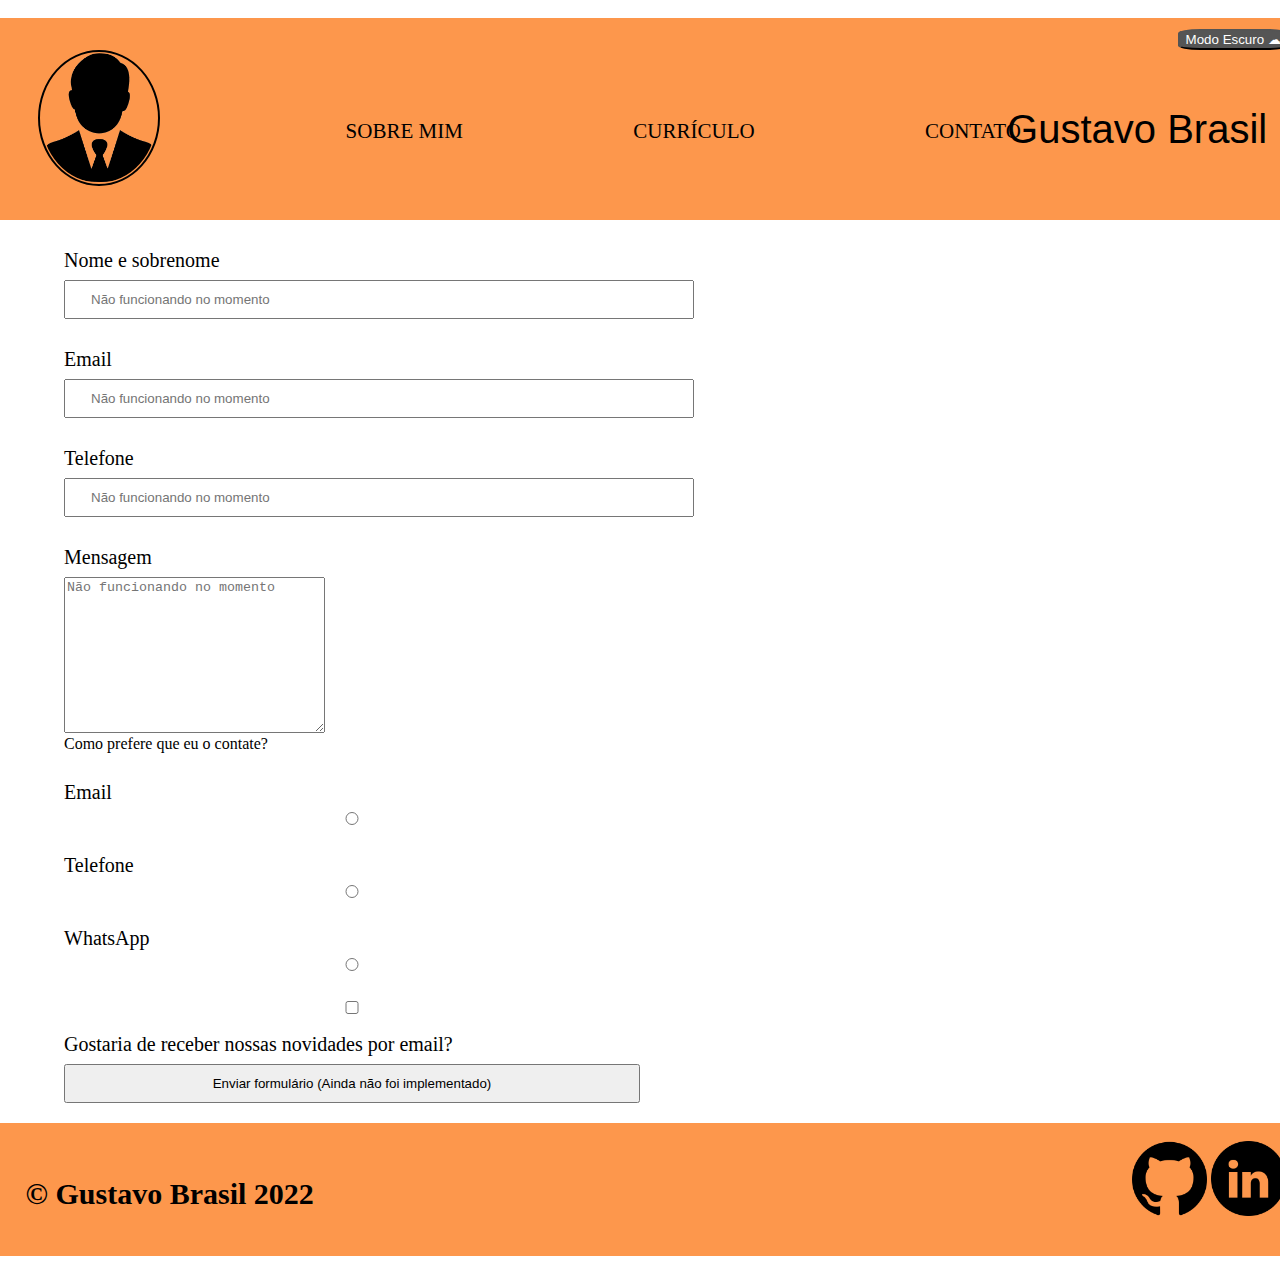
==== contato.html @ 2dc2003f "Atualização no JavaScript do site" ====
<!DOCTYPE html>
<html lang="pt-br">
    <head>
        <meta charset="UTF-8">
        <meta name="viewport" content="width=device-width, initial-scale=1">
        <title>Contato</title>
        <link rel="stylesheet" href="style-contato.css">
        <link rel="stylesheet" href="reset.css">
    </head>
    <body>
        <header>
            <div class="caixa"></div>
            <nav>
                <a href="index.html"><img src="foto-perfil.png" class="foto-perfil"></a>
                <h1 class="nome">Gustavo Brasil</h1>
                <!-- Pequena função para criar um botão que ao clicado ativa o Modo Escuro -->
                <button onclick="myFunction()">Modo Escuro &#9729;</button>
                <script>
                    function myFunction() {
                        var element = document.body;
                        element.classList.toggle("dark-mode");
                    }
                </script>
                <ul>
                    <li><a href="index.html">Sobre Mim</a></li>
                    <li><a href="curriculo.html">Currículo</a></li>
                    <li><a href="contato.html">Contato</a></li>
                </ul>
            </nav>
        </header>

        <main>
            <form>
                <label for="nomesobrenome">Nome e sobrenome</label>
                <input type="text" id="nomesobrenome" placeholder="Não funcionando no momento"> 

                <label for="email">Email</label>
                <input type="text" id="email" placeholder="Não funcionando no momento">

                <label for="telefone">Telefone</label>
                <input type="text" id="telefone" placeholder="Não funcionando no momento">

                <label for="mensagem">Mensagem</label>
                <textarea cols="30" rows="10" id="mensagem" placeholder="Não funcionando no momento"></textarea>

                <div>
                    <p>Como prefere que eu o contate?</p>
                    <label for="radio-email">Email</label>
                    <input type="radio" name="contato" value="email" id="radio-email">

                    <label for="radio-telefone">Telefone</label>
                    <input type="radio" name="contato" value="telefone" id="radio-telefone">

                    <label for="radio-whatsapp">WhatsApp</label>
                    <input type="radio" name="contato" value="whatsapp" id="radio-whatsapp">
                </div>

                <label><input type="checkbox">Gostaria de receber nossas novidades por email?</label>
        
                <input type="submit" value="Enviar formulário (Ainda não foi implementado)">

                

            </form>
        </main>
        
        <footer>
            <div class="caixa-rodape">
                <h1> &copy; Gustavo Brasil 2022</h1>
                <a href="https://github.com/gusBrasil" target="_blank" rel="noopener noreferrer">
                    <img href="index.html" src="icon-github.png" class="icons"></a>
                <a href="https://www.linkedin.com/in/gustavo-brasil-0ab0a7233/" target="_blank" rel="noopener noreferrer">
                    <img href="index.html" src="icon-linkedin.png" class="icons"></a>
            </div>
        </footer>
    </body>

</html>
---- style-contato.css ----
/* Tudo referente a Header */
header {
    position: relative;
    background-color: #FD974C;
    padding-top: 20px 0;
    /*background-color: #F1019C;*/
}

.caixa {
    position: relative;
    width: fill;
    margin-top: 1.4%;
}

header img {
    max-width: 115px;
    position: relative;
    left: 3%;
    top: 2rem;
    padding: 0.1%;
    border: #000000 solid 2px;
    border-radius: 100%;
}

.nome {
    text-align: right;
    position:relative;
    font-size: 40px;
    right: 1%;
    bottom: 3rem;
    font-family:'Gill Sans', 'Gill Sans MT', Calibri, 'Trebuchet MS', sans-serif;
    color:#000000;
}

nav ul{
    position: relative;
    display: inline;
    left: 3%;
    text-transform: uppercase;
}

nav li {
    display: inline;
    position: relative;
    font-size: 21px;
    left: 3%;
    margin-left: 12%;
    margin-right: 1%;
}

nav li a {
    color:#000000;
    text-decoration: none;
    position: relative;
    bottom: 4.7rem;
}

nav li a:hover {
    display: inline-block;
    transform: scale(1.15);
    color: #FFFFFF;
    border-bottom:#FFFFFF solid 2px;
    border-spacing: 30px;
}

button {
    position: relative;
    left: 92%;
    bottom: 170px;
    border-radius: 20%;
    background-color: #555555;
    color: #FFFFFF
}

.dark-mode {
    background-color: #000000;
    color: #FFFFFF;      
}

/* Tudo referente ao Main */

main {
    width: 90%;
    margin: 0 auto;
}

form label {
    display: block;
    font-size: 20px;
    margin: 30px 0 10px;
}

form input {
    display: block;
    margin: 0 0 20px;
    padding: 10px 25px;
    width: 50%;
}

/* Tudo referente ao Footer */

footer {
    background-color: #FD974C;
    position: relative;
}

/* relacionado ao nome no footer */
footer h1 {
    color: #000000;
    text-decoration: solid;
    font-size: 30px;
    position: relative;
    text-align: left;
    font-weight: bold;
    top: 2.7rem;
}

/* relacionado a caixa laranja no footer */
.caixa-rodape {
    max-width: 100%;
    bottom: 50%;
    padding: 1%;
    margin: 1%;
}

/* relacionado aos ícones de redes sociais no footer */
.icons {
    display: inline-flex;
    position: relative;
    max-width: 75px;
    left: 90%;
    align-items: right;
    justify-content: right;
    bottom: 1.5rem;
}
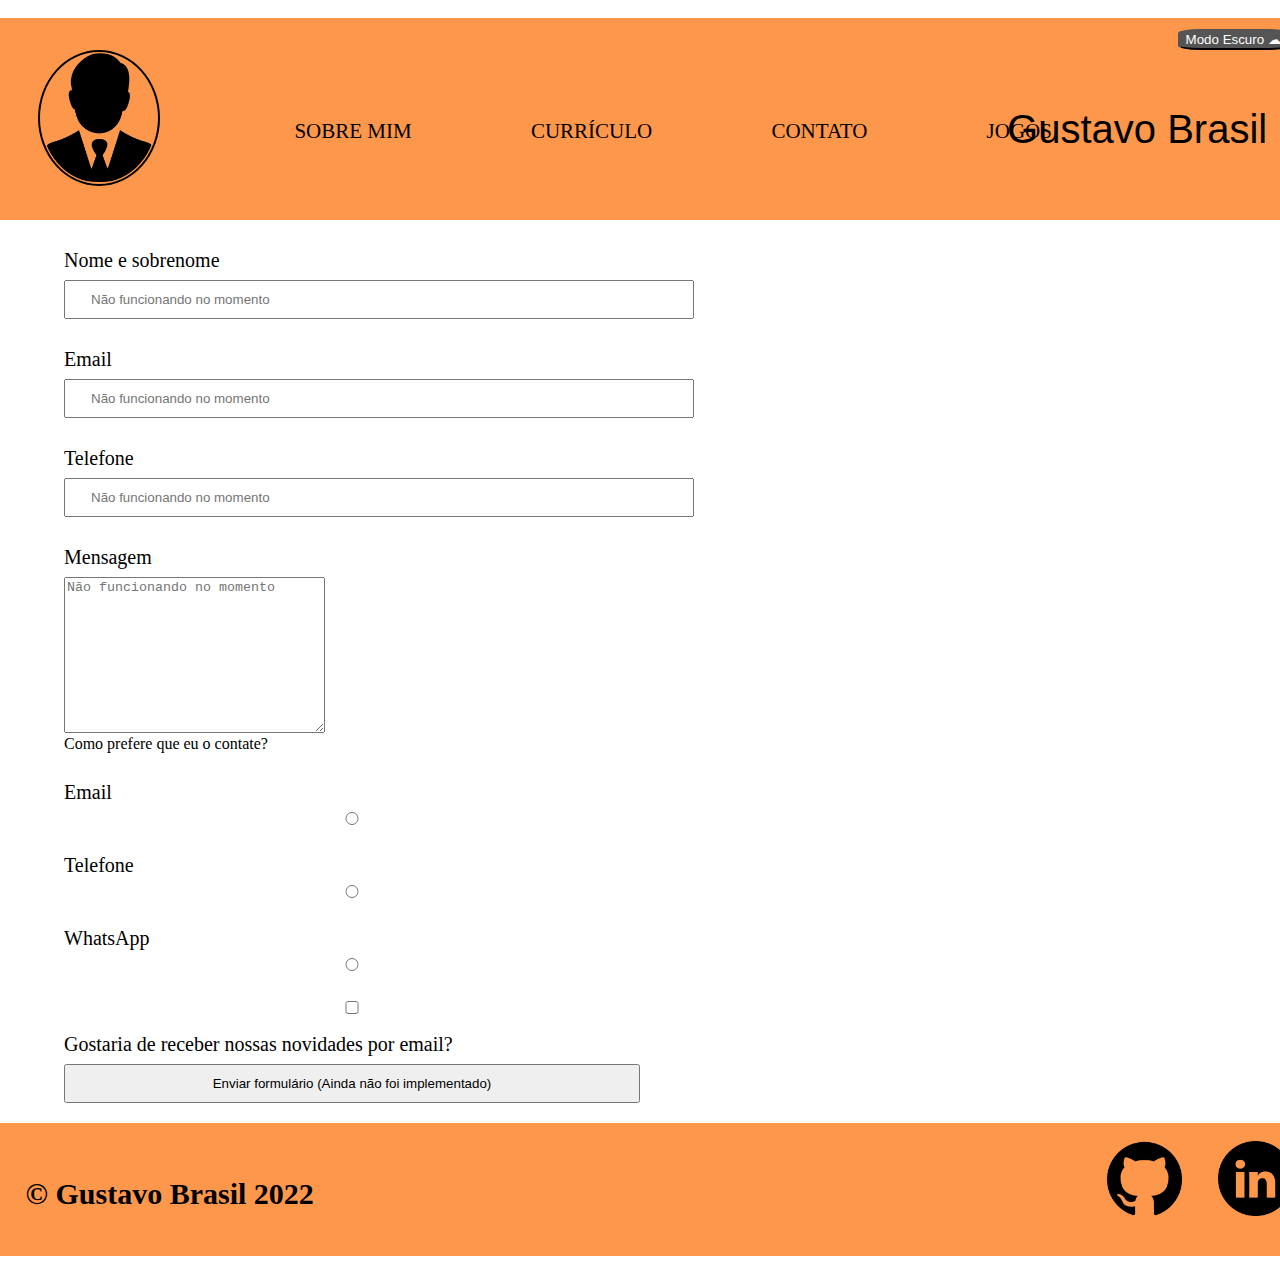
==== commit 256e483d: "sessão de jogos" ====
--- a/contato.html
+++ b/contato.html
@@ -8,26 +8,28 @@
         <link rel="stylesheet" href="reset.css">
     </head>
     <body>
-        <header>
-            <div class="caixa"></div>
-            <nav>
-                <a href="index.html"><img src="foto-perfil.png" class="foto-perfil"></a>
-                <h1 class="nome">Gustavo Brasil</h1>
-                <!-- Pequena função para criar um botão que ao clicado ativa o Modo Escuro -->
-                <button onclick="myFunction()">Modo Escuro &#9729;</button>
-                <script>
-                    function myFunction() {
-                        var element = document.body;
-                        element.classList.toggle("dark-mode");
-                    }
-                </script>
-                <ul>
-                    <li><a href="index.html">Sobre Mim</a></li>
-                    <li><a href="curriculo.html">Currículo</a></li>
-                    <li><a href="contato.html">Contato</a></li>
-                </ul>
-            </nav>
-        </header>
+        <div class="body-total">
+            <header>
+                <div class="caixa"></div>
+                <nav>
+                    <a href="index.html"><img src="foto-perfil.png" class="foto-perfil"></a>
+                    <h1 class="nome">Gustavo Brasil</h1>
+                    <!-- Pequena função para criar um botão que ao clicado ativa o Modo Escuro -->
+                    <button onclick="myFunction()">Modo Escuro &#9729;</button>
+                    <script>
+                        function myFunction() {
+                            var element = document.body;
+                            element.classList.toggle("dark-mode");
+                        }
+                    </script>
+                    <ul>
+                        <li><a href="index.html">Sobre Mim</a></li>
+                        <li><a href="curriculo.html">Currículo</a></li>
+                        <li><a href="contato.html">Contato</a></li>
+                        <li><a href="jogos.html">Jogos</a></li>
+                    </ul>
+                </nav>
+            </header>
 
         <main>
             <form>
@@ -73,6 +75,7 @@
                     <img href="index.html" src="icon-linkedin.png" class="icons"></a>
             </div>
         </footer>
+    </div>
     </body>
 
 </html>--- a/style-contato.css
+++ b/style-contato.css
@@ -1,3 +1,7 @@
+.body-total {
+    overflow-x: hidden;
+}
+
 /* Tudo referente a Header */
 header {
     position: relative;
@@ -44,7 +48,7 @@
     position: relative;
     font-size: 21px;
     left: 3%;
-    margin-left: 12%;
+    margin-left: 8%;
     margin-right: 1%;
 }
 
@@ -101,7 +105,7 @@
 
 footer {
     background-color: #FD974C;
-    position: relative;
+    position: relative; 
 }
 
 /* relacionado ao nome no footer */
@@ -117,7 +121,7 @@
 
 /* relacionado a caixa laranja no footer */
 .caixa-rodape {
-    max-width: 100%;
+    max-width: fill;
     bottom: 50%;
     padding: 1%;
     margin: 1%;
@@ -128,7 +132,8 @@
     display: inline-flex;
     position: relative;
     max-width: 75px;
-    left: 90%;
+    left: 88%;
+    padding-right: 2em;
     align-items: right;
     justify-content: right;
     bottom: 1.5rem;
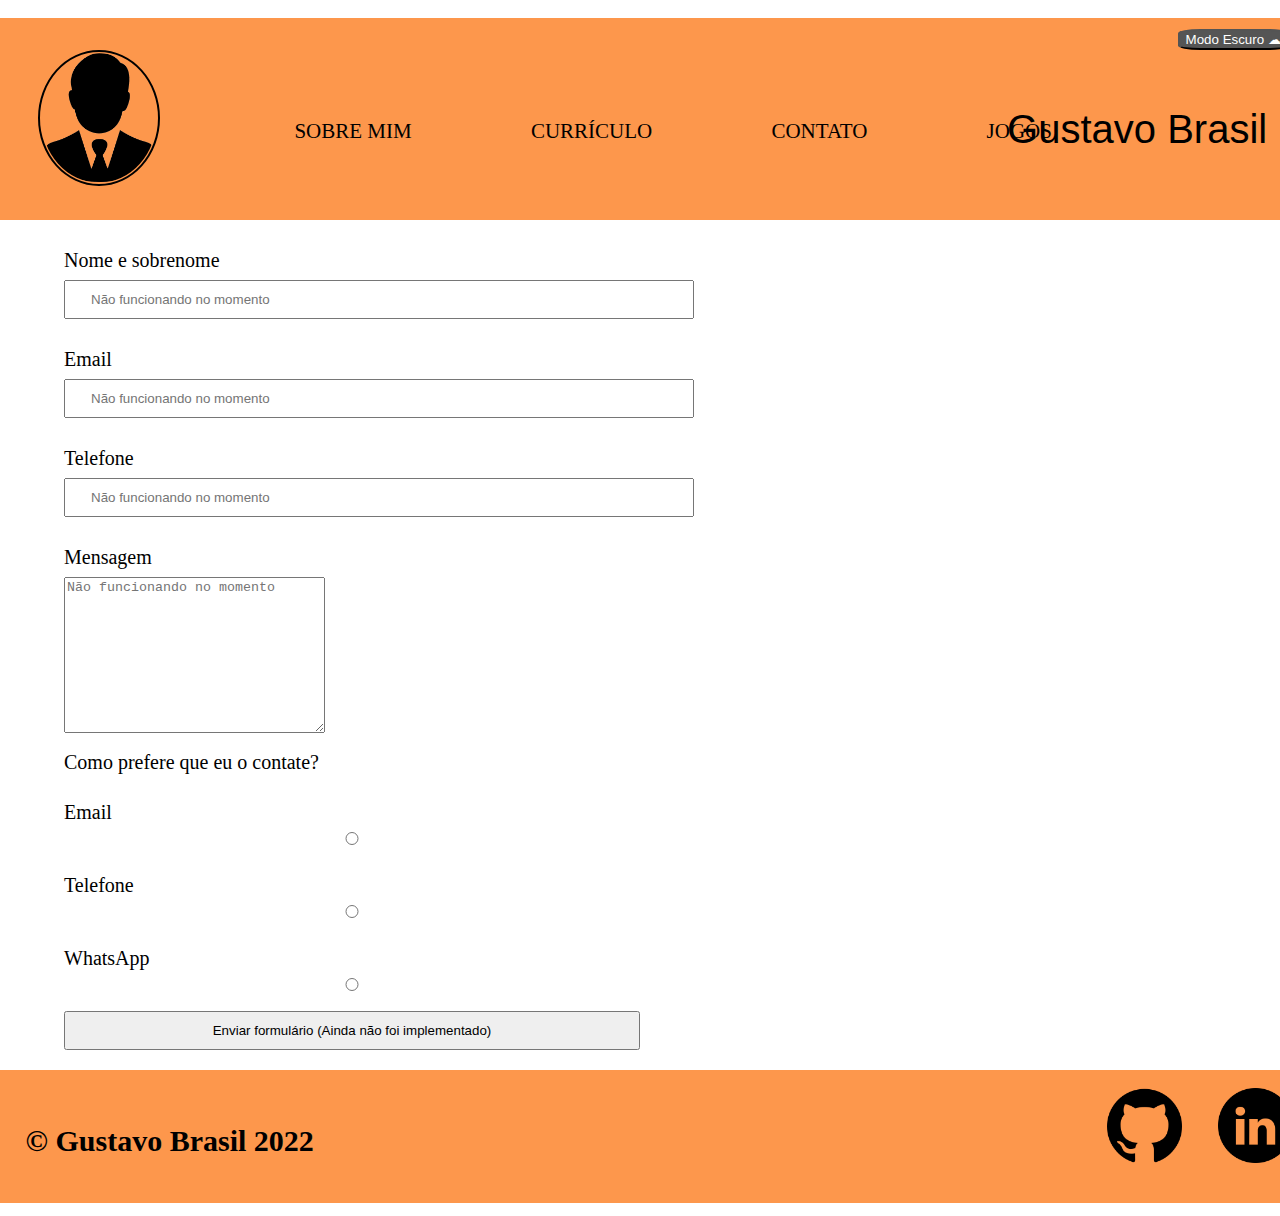
==== commit c6fe3207: "curriculo titulos" ====
--- a/contato.html
+++ b/contato.html
@@ -46,6 +46,7 @@
                 <textarea cols="30" rows="10" id="mensagem" placeholder="Não funcionando no momento"></textarea>
 
                 <div>
+                    <br>
                     <p>Como prefere que eu o contate?</p>
                     <label for="radio-email">Email</label>
                     <input type="radio" name="contato" value="email" id="radio-email">
@@ -56,8 +57,6 @@
                     <label for="radio-whatsapp">WhatsApp</label>
                     <input type="radio" name="contato" value="whatsapp" id="radio-whatsapp">
                 </div>
-
-                <label><input type="checkbox">Gostaria de receber nossas novidades por email?</label>
         
                 <input type="submit" value="Enviar formulário (Ainda não foi implementado)">
 
@@ -68,14 +67,13 @@
         
         <footer>
             <div class="caixa-rodape">
-                <h1> &copy; Gustavo Brasil 2022</h1>
-                <a href="https://github.com/gusBrasil" target="_blank" rel="noopener noreferrer">
-                    <img href="index.html" src="icon-github.png" class="icons"></a>
-                <a href="https://www.linkedin.com/in/gustavo-brasil-0ab0a7233/" target="_blank" rel="noopener noreferrer">
-                    <img href="index.html" src="icon-linkedin.png" class="icons"></a>
-            </div>
-        </footer>
-    </div>
+                    <h1> &copy; Gustavo Brasil 2022</h1>
+                    <a href="https://github.com/gusBrasil" target="_blank" rel="noopener noreferrer">
+                        <img href="index.html" src="icon-github.png" class="icons"></a>
+                    <a href="https://www.linkedin.com/in/gustavo-brasil-0ab0a7233/" target="_blank" rel="noopener noreferrer">
+                        <img href="index.html" src="icon-linkedin.png" class="icons"></a>
+                </div>
+            </footer>
+        </div>
     </body>
-
 </html>--- a/style-contato.css
+++ b/style-contato.css
@@ -94,6 +94,10 @@
     margin: 30px 0 10px;
 }
 
+main p {
+    font-size: 20px;
+}
+
 form input {
     display: block;
     margin: 0 0 20px;
